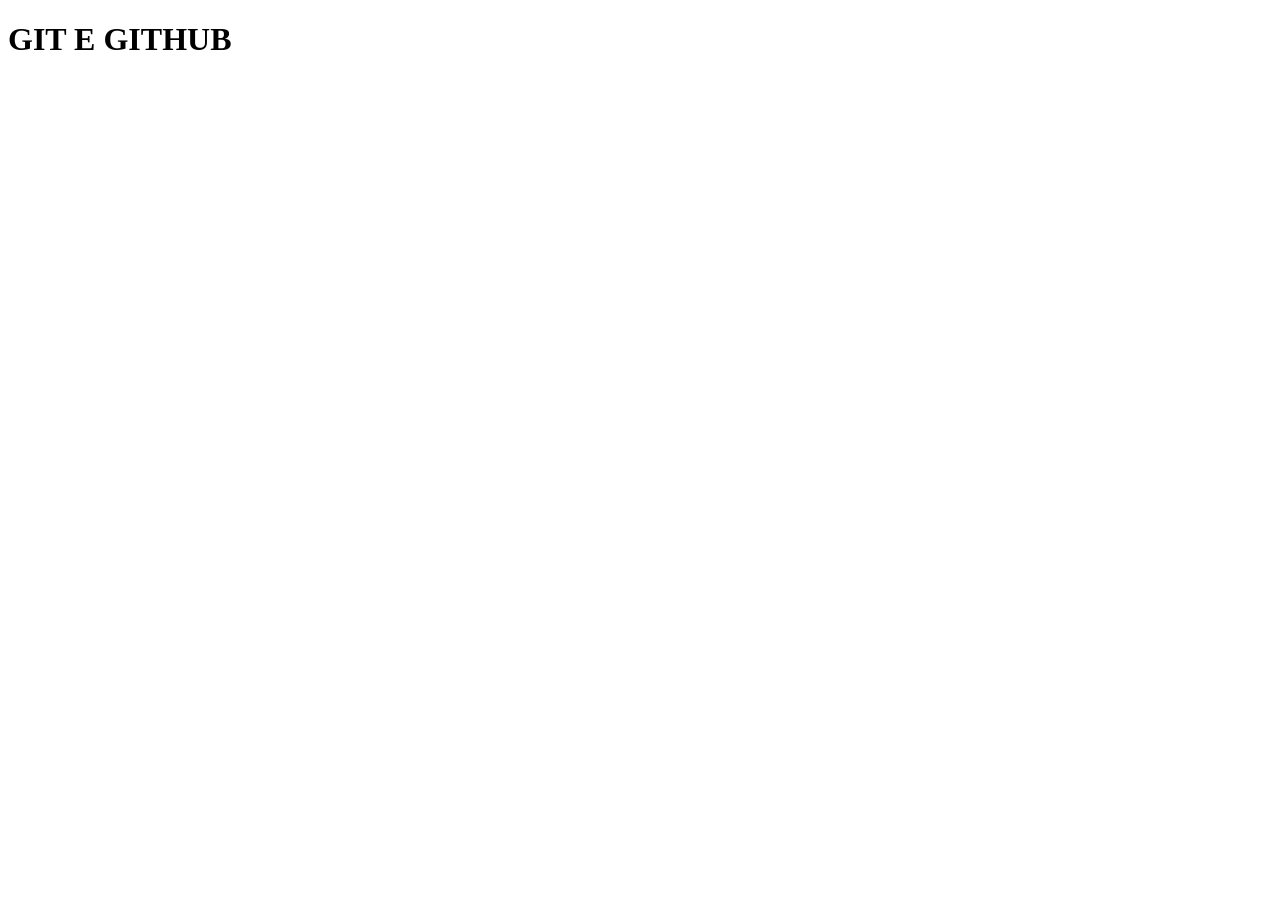
==== index.html @ 6e9ff9b8 "EStrutura básica html e css" ====
<!DOCTYPE html>
<html lang="pt-br">
<head>
    <meta charset="UTF-8">
    <meta name="viewport" content="width=device-width, initial-scale=1.0">
    <link rel="stylesheet" href="style.css">
    <title>Document</title>
</head>
<body>
    <h1>GIT E GITHUB</h1>
</body>
</html>
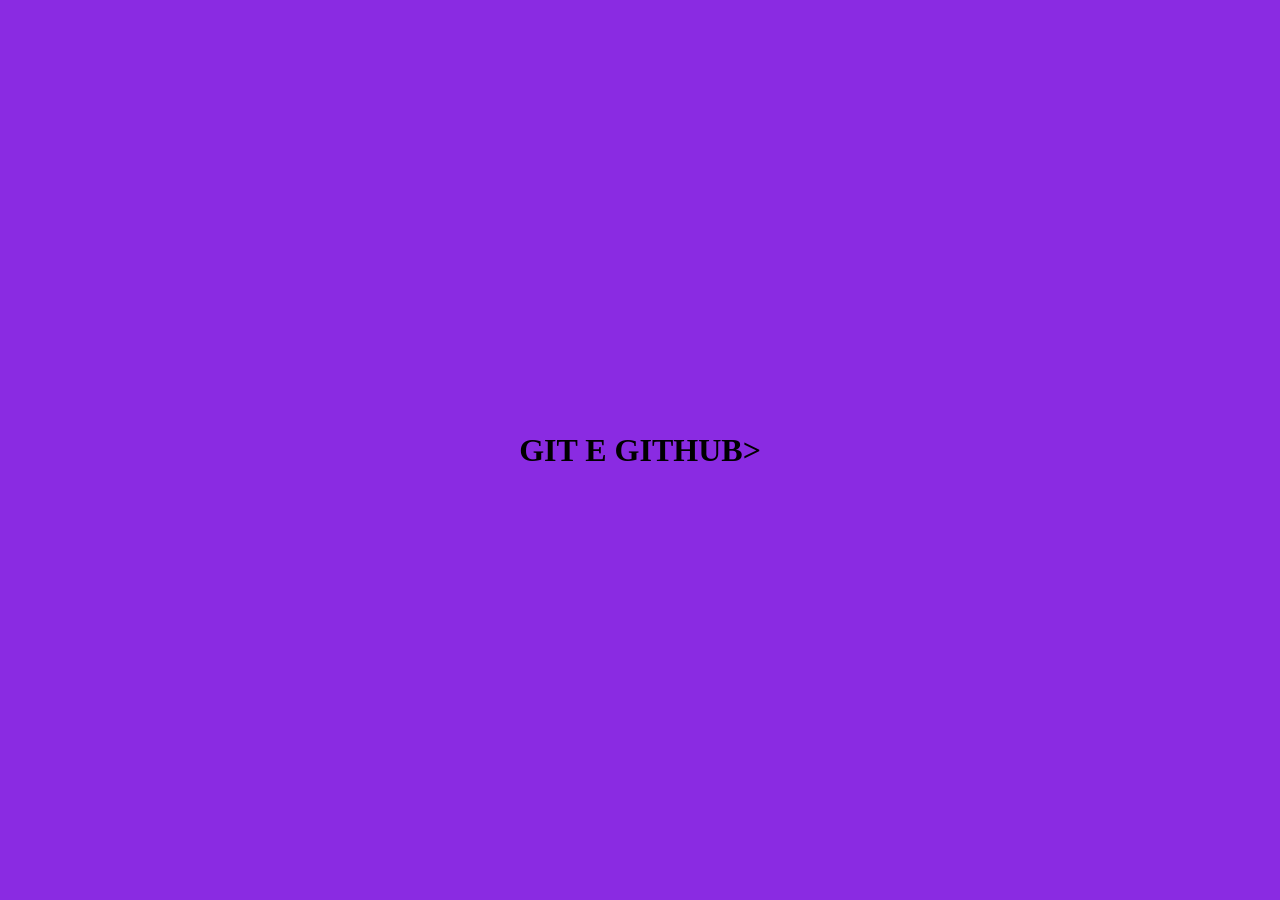
==== commit 9ac506e1: "Link do git e github criados" ====
--- a/index.html
+++ b/index.html
@@ -7,6 +7,8 @@
     <title>Document</title>
 </head>
 <body>
-    <h1>GIT E GITHUB</h1>
+    <h1>
+      <a href="">GIT</a> E <a href="">GITHUB></a>
+    </h1>
 </body>
 </html>
--- a/style.css
+++ b/style.css
@@ -0,0 +1,17 @@
+*{
+    margin: 0;
+    padding: 0;
+    box-sizing:border-box;
+}
+
+body{
+    height: 100vh;
+    display: flex;
+    justify-content:center;
+    align-items:center;
+    background-color:blueviolet;
+}
+a{
+    text-decoration: none;
+    color: inherit;
+}
